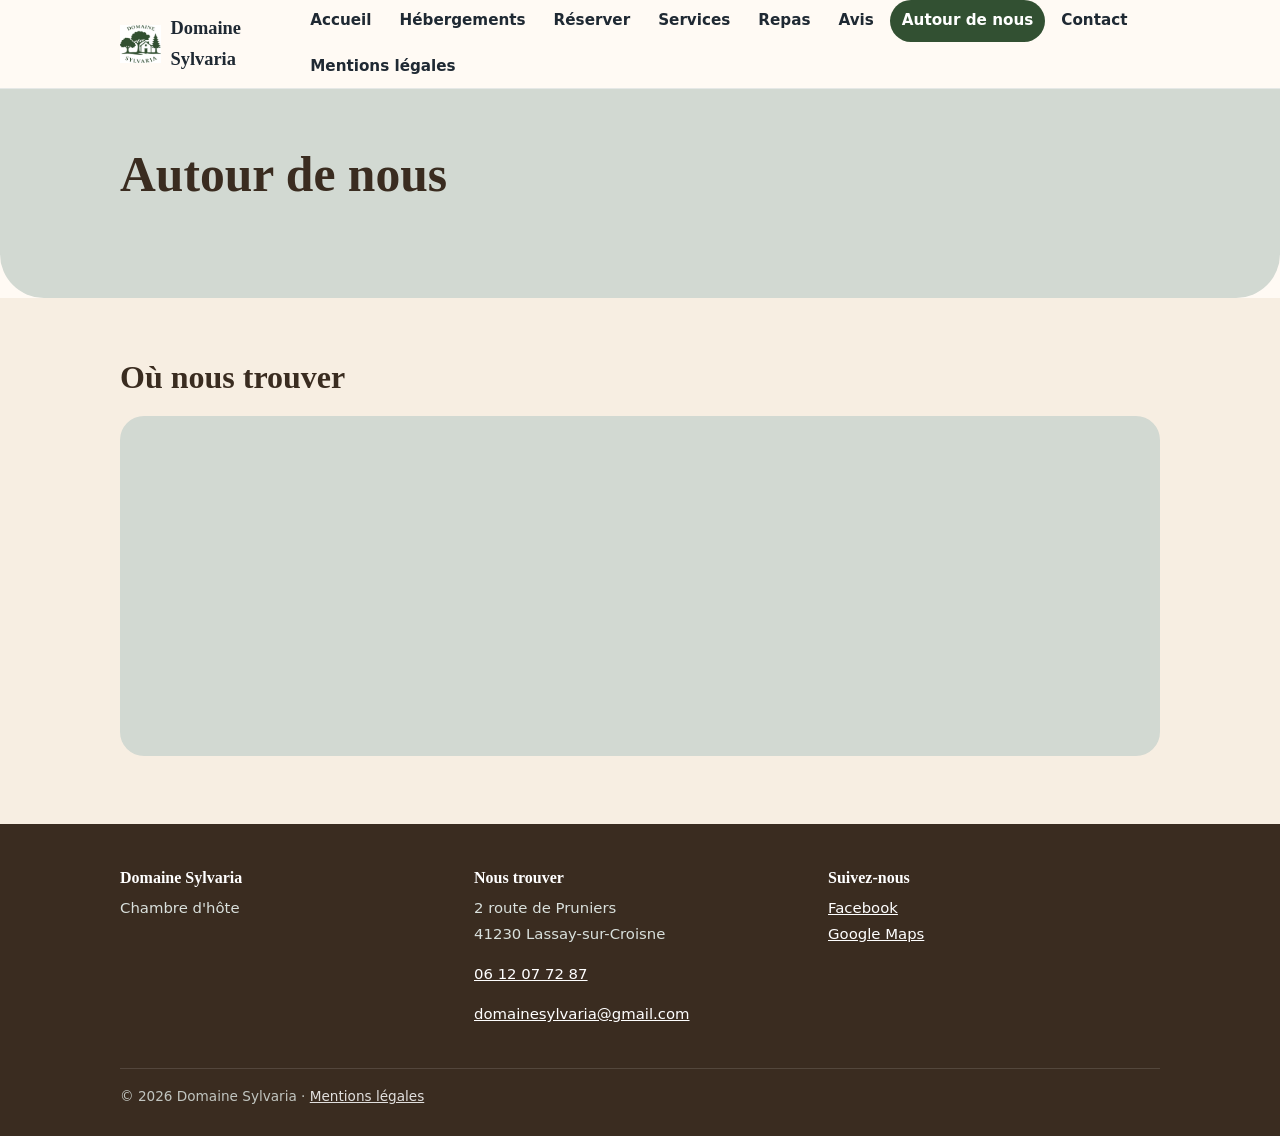
==== autour.html @ 45a8f0ad "Site mis à jour le 26/10/2026 16:27:33" ====
<!doctype html><html lang="fr"><head><meta charset="utf-8"><meta name="viewport" content="width=device-width,initial-scale=1"><title>Autour de nous — Domaine Sylvaria</title><meta name="description" content="Chambre d'hôte"><link rel="canonical" href="https://www.domainesylvaria.fr/autour.html"><meta property="og:title" content="Autour de nous — Domaine Sylvaria"><meta property="og:type" content="website"><meta property="og:locale" content="fr_FR"><meta property="og:description" content="Chambre d'hôte"><meta property="og:url" content="https://www.domainesylvaria.fr/autour.html"><meta name="theme-color" content="#325032"><link rel="stylesheet" href="style.css"></head><body><a class="skip" href="#contenu">Aller au contenu</a><header class="top"><div class="wrap"><a class="brand" href="index.html"><img src="assets/img/sl_mvnltogio9lp.webp" alt=""><span>Domaine Sylvaria</span></a><button class="burger" type="button" aria-label="Menu" aria-expanded="false" aria-controls="nav">☰ Menu</button><nav id="nav" aria-label="Menu principal"><ul><li><a href="index.html">Accueil</a></li><li><a href="hebergements.html">Hébergements</a></li><li><a href="reservation.html">Réserver</a></li><li><a href="services.html">Services</a></li><li><a href="repas.html">Repas</a></li><li><a href="avis.html">Avis</a></li><li><a href="autour.html" aria-current="page">Autour de nous</a></li><li><a href="contact.html">Contact</a></li><li><a href="mentions-legales.html">Mentions légales</a></li></ul></nav></div></header><main id="contenu"><section class="hero"><div class="wrap hero-in"><h1>Autour de nous</h1></div></section><section class="block alt"><div class="wrap"><h2>Où nous trouver</h2><iframe class="map" title="Plan d'accès" src="https://www.google.com/maps?q=2%20route%20de%20Pruniers%2041230%20Lassay-sur-Croisne&amp;output=embed" loading="lazy" referrerpolicy="no-referrer-when-downgrade"></iframe></div></section></main><footer><div class="wrap"><div class="grid"><div><h3>Domaine Sylvaria</h3><p>Chambre d'hôte</p></div><div><h3>Nous trouver</h3><p>2 route de Pruniers<br>41230 Lassay-sur-Croisne</p><p><a href="tel:0612077287">06 12 07 72 87</a></p><p><a href="mailto:domainesylvaria@gmail.com">domainesylvaria@gmail.com</a></p></div><div><h3>Suivez-nous</h3><ul><li><a href="https://www.facebook.com/profile.php?id=61583618832469" rel="noopener">Facebook</a></li><li><a href="https://www.google.com/maps/search/?api=1&amp;query=Domaine%20Sylvaria%202%20route%20de%20Pruniers%2041230%20Lassay-sur-Croisne" rel="noopener">Google Maps</a></li></ul></div></div><div class="copy">© 2026 Domaine Sylvaria · <a class="" href="mentions-legales.html">Mentions légales</a></div></div></footer><script>window.SITE={"connector":"https://script.google.com/macros/s/AKfycbznSqgwceEuDSIl5vDDbm_sKKJGut93AD-fcWdN8TmMGDm9i62WLnd3WLHaU-PnyYHVyQ/exec","id":"pSAZ63QEEi","email":"domainesylvaria@gmail.com","preview":false,"first":""};</script><script src="site.js"></script></body></html>
---- style.css ----
:root{--c:#325032;--cd:#243a24;--cs:#f1f3f1;--cm:#d2d9d2;--on:#ffffff;--ink:#1f2933;--muted:#5b6670;--line:#e5e8e6;--r:14px}
*{box-sizing:border-box}
html{scroll-behavior:smooth;-webkit-text-size-adjust:100%}
body{margin:0;font:16px/1.7 system-ui,-apple-system,"Segoe UI",Roboto,Helvetica,Arial,sans-serif;color:var(--ink);background:#fff}
img{max-width:100%;height:auto;display:block}
a{color:var(--cd)}
h1,h2,h3{font-family:Georgia,"Times New Roman",serif;font-weight:600;line-height:1.2;margin:0 0 .6em;color:var(--ink)}
h1{font-size:clamp(2rem,5vw,3.1rem)}h2{font-size:clamp(1.5rem,3.4vw,2rem)}h3{font-size:1.2rem}
p{margin:0 0 1em}
.wrap{max-width:1080px;margin:0 auto;padding:0 20px}
.narrow{max-width:760px}
.skip{position:absolute;left:-999px;top:0;background:#fff;padding:8px 12px;z-index:50}.skip:focus{left:8px;top:8px}
:focus-visible{outline:3px solid var(--c);outline-offset:2px}
.top{position:sticky;top:0;z-index:20;background:rgba(255,255,255,.96);backdrop-filter:blur(6px);border-bottom:1px solid var(--line)}
.top .wrap{display:flex;align-items:center;justify-content:space-between;gap:16px;min-height:64px}
.brand{display:flex;align-items:center;gap:10px;text-decoration:none;color:var(--ink);font-family:Georgia,serif;font-weight:600;font-size:1.15rem}
.brand img{height:38px;width:auto}
.burger{display:none;border:1px solid var(--line);background:#fff;border-radius:10px;padding:8px 12px;font-size:1rem;cursor:pointer}
nav ul{display:flex;gap:4px;list-style:none;margin:0;padding:0;flex-wrap:wrap}
nav a{display:block;padding:8px 12px;border-radius:999px;text-decoration:none;color:var(--ink);font-size:.95rem}
nav a:hover{background:var(--cs)}
nav a[aria-current=page]{background:var(--c);color:var(--on)}
.hero{position:relative;background:var(--cs);color:var(--ink);overflow:hidden}
.hero .hero-in{position:relative;padding:56px 20px 48px}
.hero-home .hero-in{padding:110px 20px 96px}
.hero.has-photo{background:var(--cd);color:#fff}
.hero.has-photo h1{color:#fff}
.hero-img{position:absolute;inset:0}
.hero-img img{width:100%;height:100%;object-fit:cover}
.hero-img:after{content:"";position:absolute;inset:0;background:linear-gradient(180deg,rgba(0,0,0,.35),rgba(0,0,0,.55))}
.hero p.lead{font-size:1.2rem;max-width:640px;margin:0 0 1.2em;opacity:.95}
.btn{display:inline-block;background:var(--c);color:var(--on);padding:12px 22px;border-radius:999px;text-decoration:none;font-weight:600;border:2px solid var(--c);cursor:pointer;font:inherit;font-weight:600}
.btn:hover{background:var(--cd);border-color:var(--cd)}
.btn.ghost{background:transparent;color:var(--c)}.btn.ghost:hover{background:var(--cs)}
.hero.has-photo .btn{background:#fff;color:var(--cd);border-color:#fff}
.hero.has-photo .btn:hover{background:var(--cs)}
section.block{padding:52px 0}
section.alt{background:var(--cs)}
.grid{display:grid;gap:22px;grid-template-columns:repeat(auto-fit,minmax(260px,1fr))}
.card{background:#fff;border:1px solid var(--line);border-radius:var(--r);overflow:hidden;display:flex;flex-direction:column}
.card .pic{aspect-ratio:4/3;background:var(--cm)}
.card .pic img{width:100%;height:100%;object-fit:cover}
.card .body{padding:18px 20px 20px;display:flex;flex-direction:column;gap:6px;flex:1}
.card h3{margin:0}
.muted{color:var(--muted)}
.small{font-size:.9rem}
.price{font-weight:700;color:var(--cd)}
.tags{display:flex;flex-wrap:wrap;gap:6px;list-style:none;padding:0;margin:8px 0}
.tags li{background:var(--cs);border:1px solid var(--cm);border-radius:999px;padding:2px 10px;font-size:.85rem}
.room{display:grid;gap:26px;grid-template-columns:1.1fr 1fr;align-items:start;padding:30px 0;border-top:1px solid var(--line)}
.room:first-of-type{border-top:0}
.gallery{display:grid;gap:8px;grid-template-columns:repeat(auto-fill,minmax(150px,1fr))}
.gallery img{width:100%;aspect-ratio:4/3;object-fit:cover;border-radius:10px}
.gallery.main{grid-template-columns:1fr 1fr}.gallery.main img:first-child{grid-column:1/-1;aspect-ratio:16/10}
table{width:100%;border-collapse:collapse;margin:0 0 1.2em;font-size:.97rem}
th,td{text-align:left;padding:11px 12px;border-bottom:1px solid var(--line);vertical-align:top}
th{background:var(--cs);font-weight:600}
.scroll{overflow-x:auto}
.note{background:var(--cs);border-left:4px solid var(--c);padding:14px 18px;border-radius:0 var(--r) var(--r) 0;margin:0 0 1.2em}
ul.clean{padding-left:1.1em;margin:0 0 1em}
.stars{color:#c98a00;letter-spacing:2px}
.review{background:#fff;border:1px solid var(--line);border-radius:var(--r);padding:20px}
.review p{margin:.4em 0}
.cols{display:grid;gap:30px;grid-template-columns:1fr 1fr;align-items:start}
form.f{display:grid;gap:14px}
form.f .row{display:grid;gap:14px;grid-template-columns:1fr 1fr}
label{display:block;font-size:.9rem;font-weight:600;margin-bottom:4px}
input,select,textarea{width:100%;font:inherit;padding:11px 13px;border:1px solid #cfd5d1;border-radius:10px;background:#fff;color:var(--ink)}
textarea{min-height:120px;resize:vertical}
.hp{position:absolute;left:-9999px;height:0;overflow:hidden}
.status,.bkmsg{margin:0;font-weight:600}.status.ok{color:#176b34}.status.err,.bkmsg.err{color:#a4261b}
.map{border:0;width:100%;height:340px;border-radius:var(--r);background:var(--cm)}
.menu-moment{margin-bottom:34px}
.dish{display:grid;grid-template-columns:auto 1fr auto;gap:14px;padding:14px 0;border-bottom:1px solid var(--line);align-items:start}
.dish img{width:76px;height:76px;object-fit:cover;border-radius:10px}
.dish .nm{font-weight:600}
.cta{background:var(--c);color:var(--on);text-align:center;padding:54px 20px}
.cta h2{color:var(--on)}.cta .btn{background:#fff;color:var(--cd);border-color:#fff}
footer{background:#14201a;color:#d9e0dc;padding:44px 0 28px;font-size:.93rem}
footer a{color:#fff}footer h3{color:#fff;font-size:1rem}
footer .grid{grid-template-columns:repeat(auto-fit,minmax(220px,1fr))}
footer ul{list-style:none;margin:0;padding:0}
.copy{border-top:1px solid rgba(255,255,255,.15);margin-top:26px;padding-top:16px;font-size:.85rem;opacity:.85}
.bk-step{background:#fff;border:1px solid var(--line);border-radius:var(--r);padding:20px 22px}
.bk-step h3{display:flex;align-items:center;gap:10px;margin:0 0 .8em}
.bk-n{display:inline-flex;align-items:center;justify-content:center;width:28px;height:28px;border-radius:50%;background:var(--c);color:var(--on);font:600 .9rem system-ui,sans-serif}
form.f .row3{display:grid;gap:14px;grid-template-columns:2fr 1fr 1fr}
.bk-disc{margin:.4em 0 0}
.bk-nav{display:flex;align-items:center;justify-content:space-between;gap:10px;margin-bottom:10px}
.bk-nav .btn{padding:6px 16px;font-size:1.2rem;line-height:1.2}.bk-nav .btn:disabled{opacity:.35;cursor:default}
.bk-cal{display:grid;gap:22px;grid-template-columns:1fr 1fr}
.bk-mt{text-align:center;font-weight:600;text-transform:capitalize;margin-bottom:6px}
.bk-g{display:grid;grid-template-columns:repeat(7,minmax(0,1fr));gap:3px}
form.bk,form.bk>*,.bk-m,.bk-step>*{min-width:0}
.bk-d{min-width:0}
.bk-w{text-align:center;font-size:.8rem;color:var(--muted)}
.bk-d{display:flex;flex-direction:column;align-items:center;justify-content:center;min-height:50px;padding:2px;border:1px solid var(--line);border-radius:8px;background:#fff;color:var(--ink);font:inherit;font-size:.95rem;line-height:1.2;cursor:pointer}
.bk-d small{font-size:.72rem;color:var(--cd);font-weight:600}
.bk-d:hover:not(:disabled){border-color:var(--c);background:var(--cs)}
.bk-d.off{background:#f3f4f3;color:#9aa3a0;text-decoration:line-through;cursor:default}.bk-d.off small{display:none}
.bk-d:disabled{background:#f3f4f3;color:#b4bbb8;cursor:default}
.bk-d.sel{background:var(--cm);border-color:var(--c)}.bk-d.st,.bk-d.en{background:var(--c);color:var(--on)}.bk-d.st small,.bk-d.en small{color:var(--on)}
.bk-legend{display:flex;flex-wrap:wrap;align-items:center;gap:6px 12px;margin-top:10px}
.bk-key{display:inline-block;width:14px;height:14px;border-radius:4px;border:1px solid var(--line);vertical-align:-2px}.k-sel{background:var(--c)}.k-off{background:#f3f4f3}
.bk-opt{display:flex;align-items:center;justify-content:space-between;gap:12px;padding:8px 0;border-bottom:1px solid var(--line)}
.bk-ck{display:flex;gap:10px;align-items:flex-start;font-weight:400;margin:0;cursor:pointer}.bk-ck input{width:auto;margin-top:5px}
.bk-q{width:76px}
.bk-modes{display:flex;flex-wrap:wrap;gap:8px 22px}
.bk-done{background:var(--cs);border:2px solid var(--c);border-radius:var(--r);padding:20px 22px;margin-bottom:18px}
.bk-done-h{font-weight:700;font-size:1.15rem;margin:0 0 8px;color:var(--cd)}
.bk-done[hidden]{display:none}
.bk-police{border:1px solid #d9a441;background:#fff8e6;border-radius:var(--r);padding:16px 18px}
.bk-police h4{margin:0 0 6px}
form.bk{gap:18px}
@media(max-width:820px){
 .bk-cal,form.f .row3{grid-template-columns:minmax(0,1fr)}
 .bk-step{padding:16px 14px}
 .burger{display:block}
 nav{display:none;position:absolute;left:0;right:0;top:100%;background:#fff;border-bottom:1px solid var(--line);padding:10px 14px}
 nav.open{display:block}
 nav ul{flex-direction:column}
 .room,.cols,form.f .row{grid-template-columns:1fr}
 .hero-home .hero-in{padding:76px 20px 64px}
 section.block{padding:38px 0}
 .dish{grid-template-columns:1fr auto}.dish img{display:none}
}
@media(prefers-reduced-motion:reduce){html{scroll-behavior:auto}}
@media print{.top,.burger,form,footer,.cta{display:none}}

:root{--r:24px}
body{background:#fffaf4;color:#3a2c20}
h1,h2,h3{color:#3a2c20}
.muted{color:#6f5d4d}
.top{background:rgba(255,250,244,.96)}
nav a{border-radius:999px;font-weight:600}
.hero{background:var(--cm);border-radius:0 0 44px 44px}
.hero.has-photo{border-radius:0 0 44px 44px}
.hero .hero-in{padding-bottom:64px}
.btn{padding:14px 28px;box-shadow:0 4px 12px rgba(0,0,0,.12)}
.btn.ghost{box-shadow:none}
.card,.review,.bk-step{border:0;border-radius:24px;background:#fff;box-shadow:0 8px 26px rgba(80,50,20,.11)}
.card .pic{border-radius:24px 24px 0 0}
.gallery img,.dish img{border-radius:18px}
section.alt{background:#f7eee2}
section.block{padding:60px 0}
th{background:#f7eee2}
.note{background:#f7eee2;border-left-color:#c98a00;border-radius:0 18px 18px 0}
.tags li{background:#f7eee2;border-color:#ead9bd}
input,select,textarea{border-radius:14px}
.bk-d{border-radius:12px}
footer{background:#3a2c20}
.cta{background:#c98a00;color:#fff;border-radius:44px 44px 0 0}
.cta .btn{background:#fff;color:#7a5200}
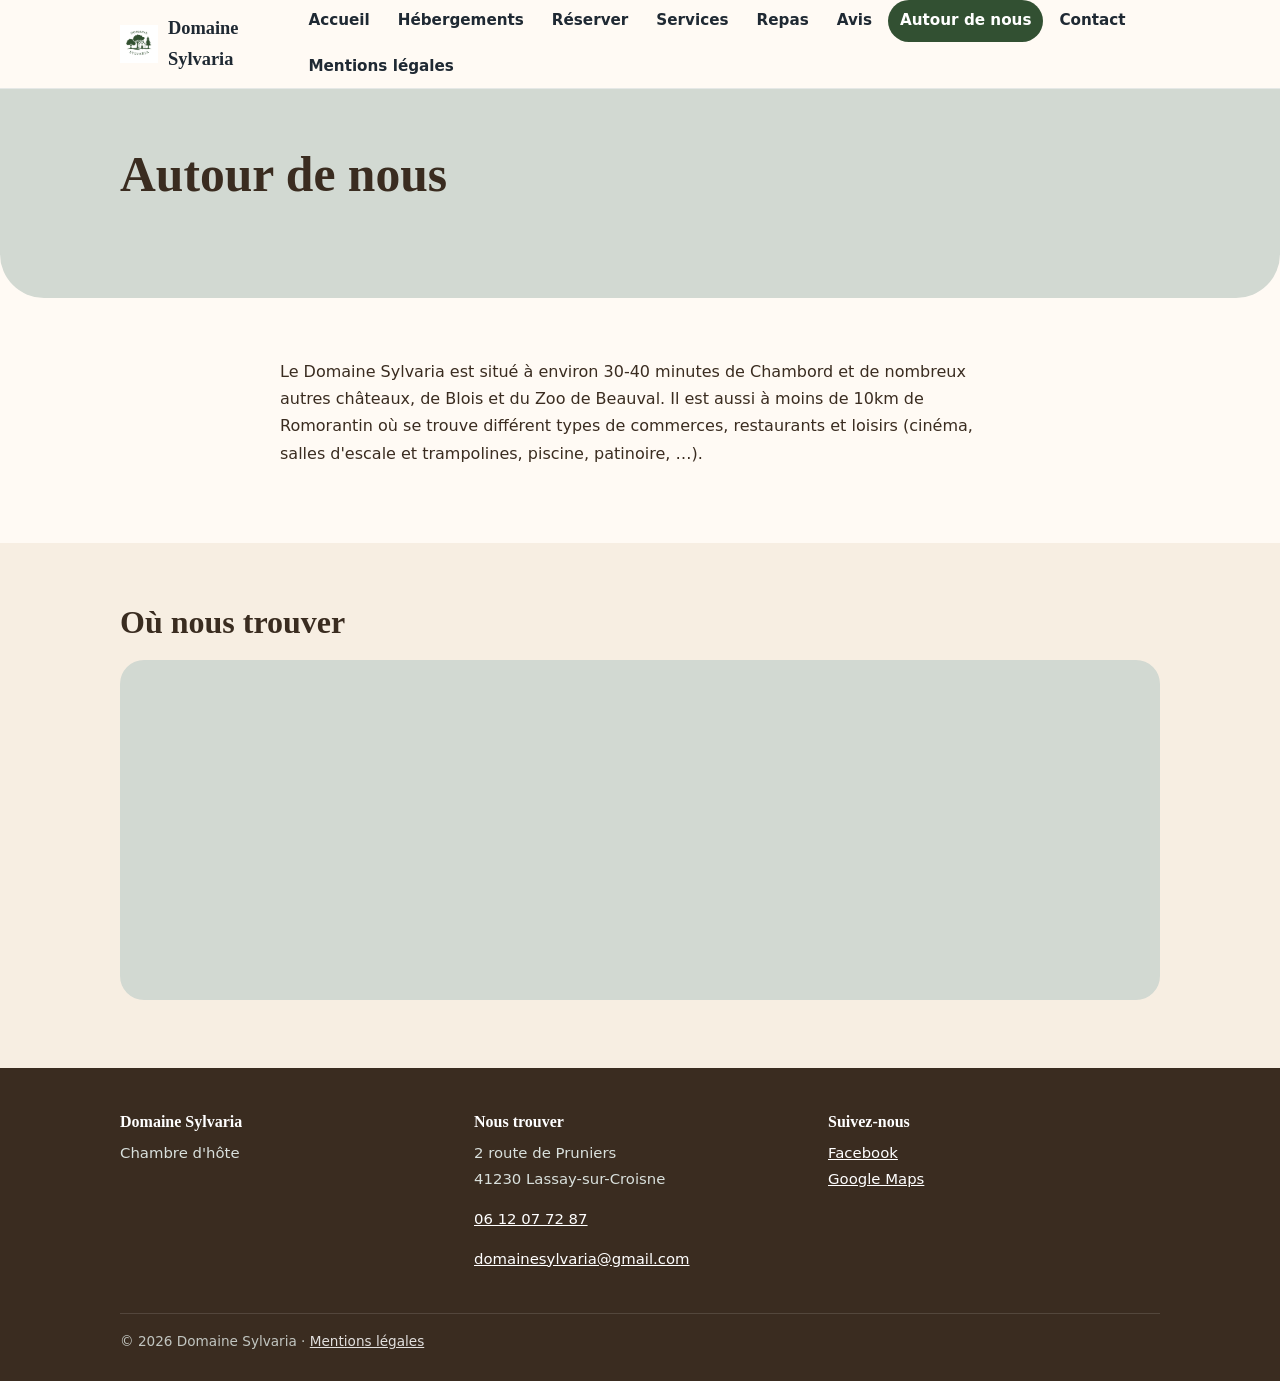
==== commit dfb62a8e: "Site mis à jour le 27/10/2026 19:32:25" ====
--- a/autour.html
+++ b/autour.html
@@ -1 +1 @@
-<!doctype html><html lang="fr"><head><meta charset="utf-8"><meta name="viewport" content="width=device-width,initial-scale=1"><title>Autour de nous — Domaine Sylvaria</title><meta name="description" content="Chambre d'hôte"><link rel="canonical" href="https://www.domainesylvaria.fr/autour.html"><meta property="og:title" content="Autour de nous — Domaine Sylvaria"><meta property="og:type" content="website"><meta property="og:locale" content="fr_FR"><meta property="og:description" content="Chambre d'hôte"><meta property="og:url" content="https://www.domainesylvaria.fr/autour.html"><meta name="theme-color" content="#325032"><link rel="stylesheet" href="style.css"></head><body><a class="skip" href="#contenu">Aller au contenu</a><header class="top"><div class="wrap"><a class="brand" href="index.html"><img src="assets/img/sl_mvnltogio9lp.webp" alt=""><span>Domaine Sylvaria</span></a><button class="burger" type="button" aria-label="Menu" aria-expanded="false" aria-controls="nav">☰ Menu</button><nav id="nav" aria-label="Menu principal"><ul><li><a href="index.html">Accueil</a></li><li><a href="hebergements.html">Hébergements</a></li><li><a href="reservation.html">Réserver</a></li><li><a href="services.html">Services</a></li><li><a href="repas.html">Repas</a></li><li><a href="avis.html">Avis</a></li><li><a href="autour.html" aria-current="page">Autour de nous</a></li><li><a href="contact.html">Contact</a></li><li><a href="mentions-legales.html">Mentions légales</a></li></ul></nav></div></header><main id="contenu"><section class="hero"><div class="wrap hero-in"><h1>Autour de nous</h1></div></section><section class="block alt"><div class="wrap"><h2>Où nous trouver</h2><iframe class="map" title="Plan d'accès" src="https://www.google.com/maps?q=2%20route%20de%20Pruniers%2041230%20Lassay-sur-Croisne&amp;output=embed" loading="lazy" referrerpolicy="no-referrer-when-downgrade"></iframe></div></section></main><footer><div class="wrap"><div class="grid"><div><h3>Domaine Sylvaria</h3><p>Chambre d'hôte</p></div><div><h3>Nous trouver</h3><p>2 route de Pruniers<br>41230 Lassay-sur-Croisne</p><p><a href="tel:0612077287">06 12 07 72 87</a></p><p><a href="mailto:domainesylvaria@gmail.com">domainesylvaria@gmail.com</a></p></div><div><h3>Suivez-nous</h3><ul><li><a href="https://www.facebook.com/profile.php?id=61583618832469" rel="noopener">Facebook</a></li><li><a href="https://www.google.com/maps/search/?api=1&amp;query=Domaine%20Sylvaria%202%20route%20de%20Pruniers%2041230%20Lassay-sur-Croisne" rel="noopener">Google Maps</a></li></ul></div></div><div class="copy">© 2026 Domaine Sylvaria · <a class="" href="mentions-legales.html">Mentions légales</a></div></div></footer><script>window.SITE={"connector":"https://script.google.com/macros/s/AKfycbznSqgwceEuDSIl5vDDbm_sKKJGut93AD-fcWdN8TmMGDm9i62WLnd3WLHaU-PnyYHVyQ/exec","id":"pSAZ63QEEi","email":"domainesylvaria@gmail.com","preview":false,"first":""};</script><script src="site.js"></script></body></html>+<!doctype html><html lang="fr"><head><meta charset="utf-8"><meta name="viewport" content="width=device-width,initial-scale=1"><title>Autour de nous — Domaine Sylvaria</title><meta name="description" content="Le Domaine Sylvaria est situé à environ 30-40 minutes de Chambord et de nombreux autres châteaux, de Blois et du Zoo de Beauval. Il est aussi à moins de 10km de Romorantin où se trouve différent types de commerces, restaurants et loisirs (cinéma, salles d'escale et trampolines, piscine, patinoire, …"><link rel="canonical" href="https://www.domainesylvaria.fr/autour.html"><meta property="og:title" content="Autour de nous — Domaine Sylvaria"><meta property="og:type" content="website"><meta property="og:locale" content="fr_FR"><meta property="og:description" content="Le Domaine Sylvaria est situé à environ 30-40 minutes de Chambord et de nombreux autres châteaux, de Blois et du Zoo de Beauval. Il est aussi à moins de 10km de Romorantin où se trouve différent types de commerces, restaurants et loisirs (cinéma, salles d'escale et trampolines, piscine, patinoire, …"><meta property="og:url" content="https://www.domainesylvaria.fr/autour.html"><meta name="theme-color" content="#325032"><link rel="stylesheet" href="style.css"></head><body><a class="skip" href="#contenu">Aller au contenu</a><header class="top"><div class="wrap"><a class="brand" href="index.html"><img src="assets/img/sl_mvr0lqv41m13.webp" alt=""><span>Domaine Sylvaria</span></a><button class="burger" type="button" aria-label="Menu" aria-expanded="false" aria-controls="nav">☰ Menu</button><nav id="nav" aria-label="Menu principal"><ul><li><a href="index.html">Accueil</a></li><li><a href="hebergements.html">Hébergements</a></li><li><a href="reservation.html">Réserver</a></li><li><a href="services.html">Services</a></li><li><a href="repas.html">Repas</a></li><li><a href="avis.html">Avis</a></li><li><a href="autour.html" aria-current="page">Autour de nous</a></li><li><a href="contact.html">Contact</a></li><li><a href="mentions-legales.html">Mentions légales</a></li></ul></nav></div></header><main id="contenu"><section class="hero"><div class="wrap hero-in"><h1>Autour de nous</h1></div></section><section class="block"><div class="wrap narrow"><p>Le Domaine Sylvaria est situé à environ 30-40 minutes de Chambord et de nombreux autres châteaux, de Blois et du Zoo de Beauval. Il est aussi à moins de 10km de Romorantin où se trouve différent types de  commerces, restaurants et loisirs (cinéma, salles d'escale et trampolines, piscine, patinoire, …).</p></div></section><section class="block alt"><div class="wrap"><h2>Où nous trouver</h2><iframe class="map" title="Plan d'accès" src="https://www.google.com/maps?q=2%20route%20de%20Pruniers%2041230%20Lassay-sur-Croisne&amp;output=embed" loading="lazy" referrerpolicy="no-referrer-when-downgrade"></iframe></div></section></main><footer><div class="wrap"><div class="grid"><div><h3>Domaine Sylvaria</h3><p>Chambre d'hôte</p></div><div><h3>Nous trouver</h3><p>2 route de Pruniers<br>41230 Lassay-sur-Croisne</p><p><a href="tel:0612077287">06 12 07 72 87</a></p><p><a href="mailto:domainesylvaria@gmail.com">domainesylvaria@gmail.com</a></p></div><div><h3>Suivez-nous</h3><ul><li><a href="https://www.facebook.com/profile.php?id=61583618832469" rel="noopener">Facebook</a></li><li><a href="https://www.google.com/maps/search/?api=1&amp;query=Domaine%20Sylvaria%202%20route%20de%20Pruniers%2041230%20Lassay-sur-Croisne" rel="noopener">Google Maps</a></li></ul></div></div><div class="copy">© 2026 Domaine Sylvaria · <a class="" href="mentions-legales.html">Mentions légales</a></div></div></footer><script>window.SITE={"connector":"https://script.google.com/macros/s/AKfycbznSqgwceEuDSIl5vDDbm_sKKJGut93AD-fcWdN8TmMGDm9i62WLnd3WLHaU-PnyYHVyQ/exec","id":"pSAZ63QEEi","email":"domainesylvaria@gmail.com","preview":false,"first":""};</script><script src="site.js"></script></body></html>
